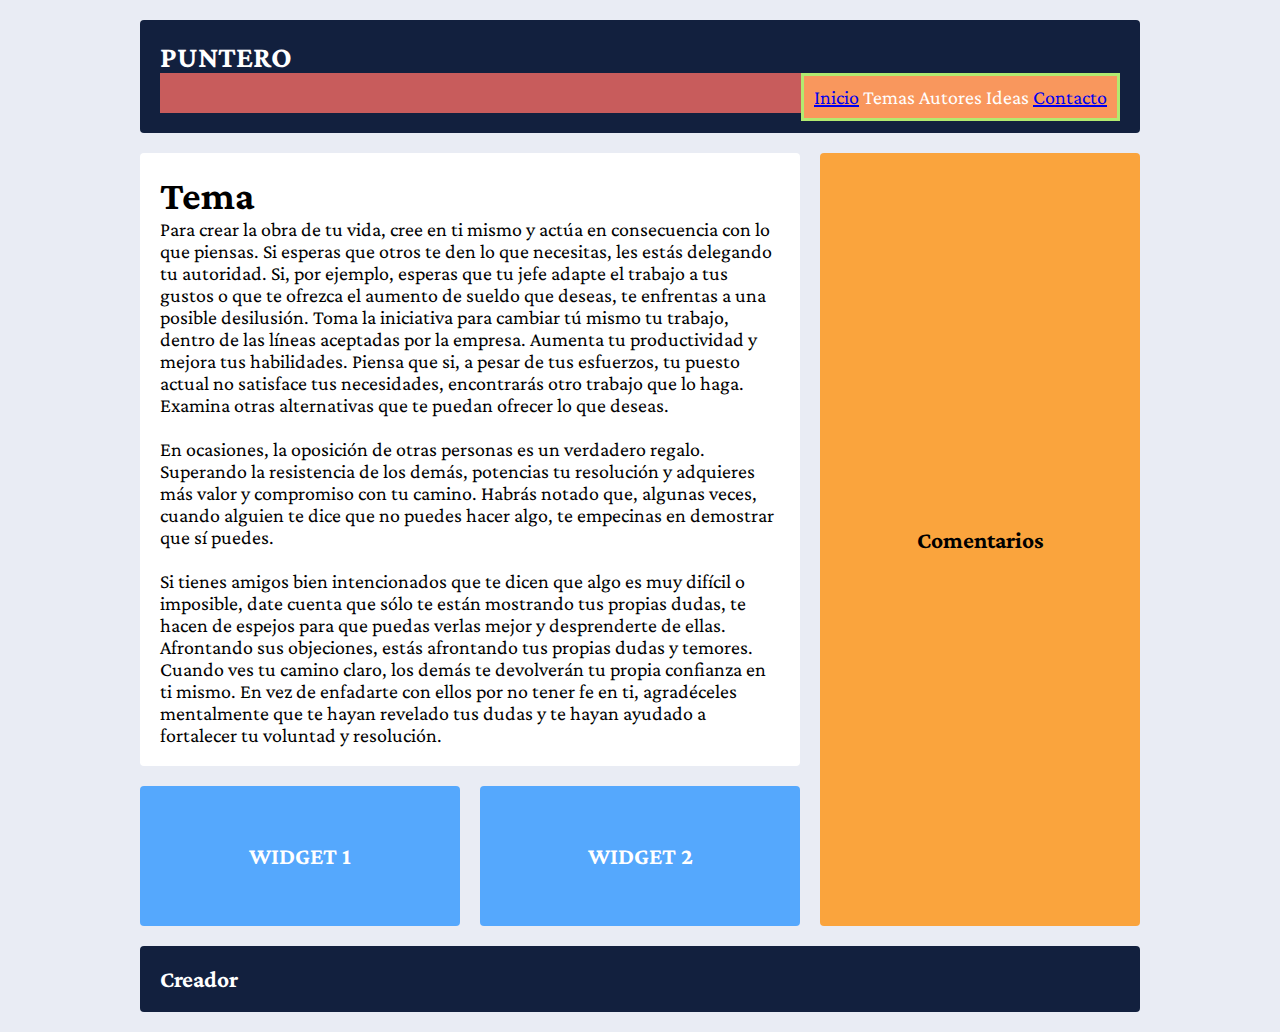
==== index.html @ dc240b0a "subir docuemntos por primera vez" ====
<!DOCTYPE html>
<html lang="en">
<head>
	<meta charset="UTF-8">
	<meta name="viewport" content="width=device-width, initial-scale=1.0">
	<meta http-equiv="X-UA-Compatible" content="ie=edge">
	<link rel="stylesheet" href="./css/estilos.css">
    <link rel="stylesheet" href="https://fonts.googleapis.com/css2?family=Crimson+Pro">
	<title>Puntero</title>
</head>
<body>
	<div class="grilla">
		<header class="encabezado">
			<h2>PUNTERO</h2>
            <nav class="nav">
                <ul class="nav__links">
                    <a class="nav__link--activo"><a href="./index.html">Inicio</a>
                    <a class="nav__link">Temas</a>
                    <a class="nav__link">Autores</a>
                    <a class="nav__link">Ideas</a>
                    <a class="nav__link"><a href="./contacto.html">Contacto</a>
                </ul>
            </nav>
		</header>
		<main class="contenido">
			<h1>Tema</h1>
			<p>
				    Para crear la obra de tu vida, cree en ti mismo y actúa en consecuencia con lo que piensas. Si esperas que otros te den lo que necesitas, les estás delegando tu autoridad. Si, por ejemplo, esperas que tu jefe adapte el trabajo a tus gustos o que te ofrezca el aumento de sueldo que deseas, te enfrentas a una posible desilusión. Toma la iniciativa para cambiar tú mismo tu trabajo, dentro de las líneas aceptadas por la empresa. Aumenta tu productividad y mejora tus habilidades. Piensa que si, a pesar de tus esfuerzos, tu puesto actual no satisface tus necesidades, encontrarás otro trabajo que lo haga. Examina otras alternativas que te puedan ofrecer lo que deseas.
				<br><br>
				    En ocasiones, la oposición de otras personas es un verdadero regalo. Superando la resistencia de los demás, potencias tu resolución y adquieres más valor y compromiso con tu camino. Habrás notado que, algunas veces, cuando alguien te dice que no puedes hacer algo, te empecinas en demostrar que sí puedes.
				<br><br>
				    Si tienes amigos bien intencionados que te dicen que algo es muy difícil o imposible, date cuenta que sólo te están mostrando tus propias dudas, te hacen de espejos para que puedas verlas mejor y desprenderte de ellas. Afrontando sus objeciones, estás afrontando tus propias dudas y temores. Cuando ves tu camino claro, los demás te devolverán tu propia confianza en ti mismo. En vez de enfadarte con ellos por no tener fe en ti, agradéceles mentalmente que te hayan revelado tus dudas y te hayan ayudado a fortalecer tu voluntad y resolución.
			</p>
		</main>
		<aside class="sidebar">
			<h3>Comentarios</h3>
		</aside>
		<div class="widget-1">
			<h3>WIDGET 1</h3>
		</div>
		<div class="widget-2">
			<h3>WIDGET 2</h3>
		</div>
		<footer class="footer">
			<h3>Creador</h3>
		</footer>
	</div>
</body>
</html>
---- css/estilos.css ----
* {
	margin: 0;
	padding: 0;
}

.nav{
  display: flex;
  flex-direction: column;
  background-color: #C85C5C;
  height: 40px;
  list-style: none;
  flex-wrap: wrap;
  justify-content: space-evenly;
  align-content: flex-end;
}

.nav__links{
  background-color: #F9975D;
  padding: 10px;
  border: solid #B2EA70 3px;
}

.nav__link--activo{
  font-weight: bold;
}

body {
	background: #E9ECF4;
	color: #000;
	font-size: 20px;
    font-family: 'Crimson Pro', serif;
}

.grilla {
	width: 90%;
	max-width: 1000px;
	margin: 20px auto;
	display: grid;
	grid-gap: 20px;
	grid-template-columns: repeat(3, 1fr);
	grid-template-rows: repeat(4, auto);

	grid-template-areas: "header header header"
						 "contenido contenido sidebar"
						 "widget-1 widget-2 sidebar"
						 "footer footer footer";
}

.grilla > div,
.grilla .encabezado,
.grilla .contenido,
.grilla .sidebar,
.grilla .footer {
	background: #fff;
	padding: 20px;
	border-radius: 4px;
}

.grilla .encabezado {
	background: #12203E;
	color: #fff;
	grid-area: header;
}

.grilla .contenido {
	grid-area: contenido;
}

.grilla .sidebar {
	grid-column: 3 / 4;
	background: #fAA43D;
	text-align: center;
	display: flex;
	align-items: center;
	justify-content: center;
	min-height: 100px;
	grid-area: sidebar;
}

.grilla .widget-1,
.grilla .widget-2 {
	background: #55a8fd;
	color: #fff;
	height: 100px;
	text-align: center;
	display: flex;
	align-items: center;
	justify-content: center;
}

.grilla .widget-1 {
	grid-area: widget-1;
}

.grilla .widget-2 {
	grid-area: widget-2;
}

.grilla .footer {
	background: #12203E;
	color: #fff;
	grid-area: footer;
}

form.form-contacto {
  display: table;
}

div.form-contacto-nombre {

  display: table-row;
}

div.form-contacto-correo {
  display: table-row;
}
div.form-contacto-pais {
  display: table-row;
}
div.form-contacto-cp {
  display: table-row;
}

label, input {
  display: table-cell;
  margin-bottom: 10px;
}

label {
  padding-right: 10px;
}

@media screen and (max-width: 768px){
	.grilla {
		grid-template-areas: "header header header"
						 "contenido contenido contenido"
						 "sidebar sidebar sidebar"
						 "widget-1 widget-1 widget-2"
						 "footer footer footer";
	}
}
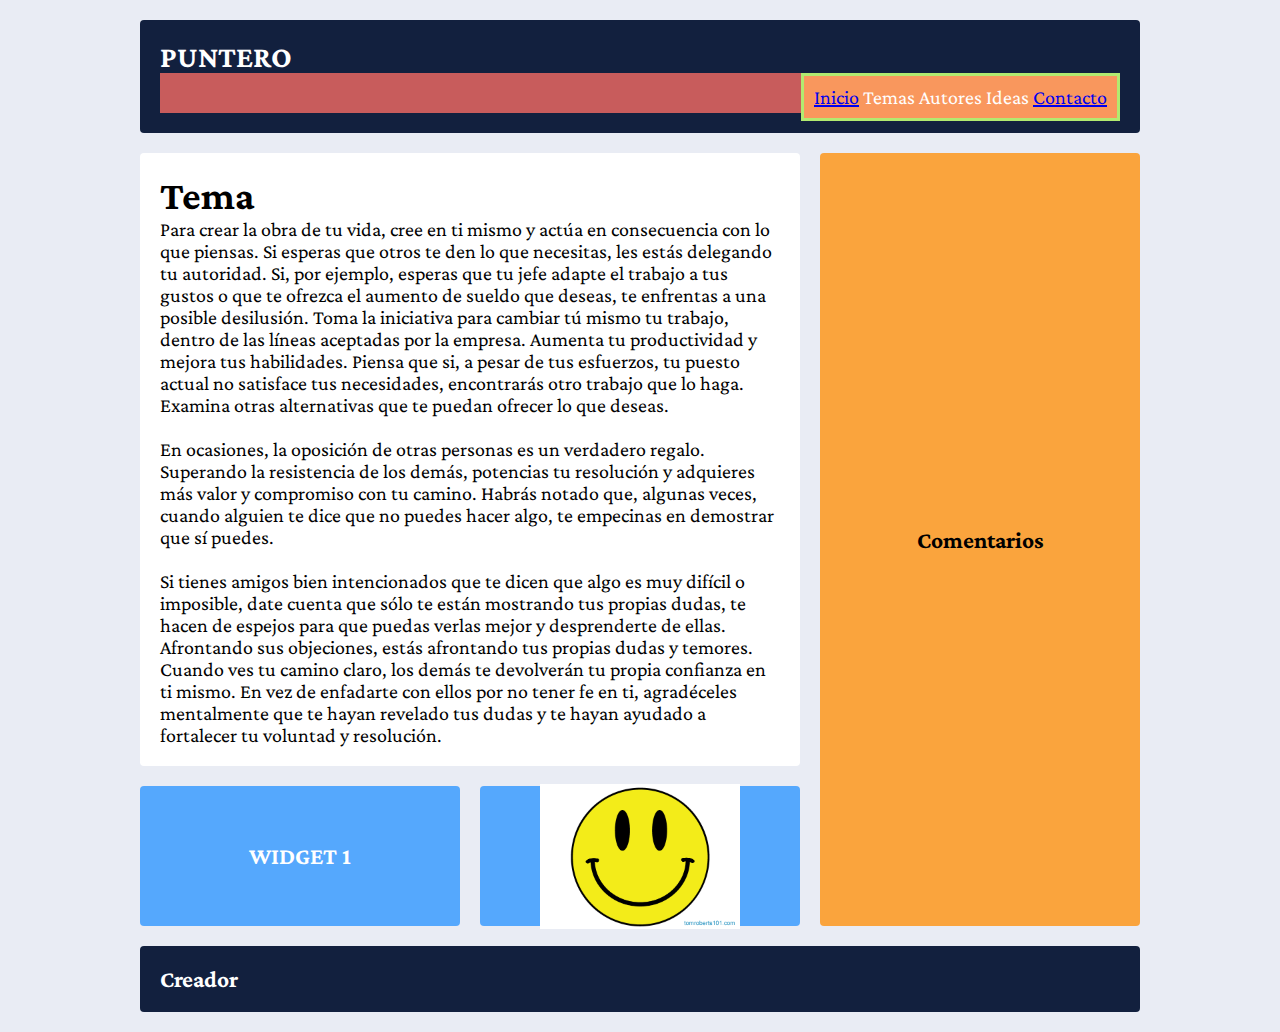
==== commit 54a2ba3f: "desafio git" ====
--- a/index.html
+++ b/index.html
@@ -39,7 +39,7 @@
 			<h3>WIDGET 1</h3>
 		</div>
 		<div class="widget-2">
-			<h3>WIDGET 2</h3>
+			<img src="img/caritaFeliz.png" width="200">
 		</div>
 		<footer class="footer">
 			<h3>Creador</h3>
--- a/css/estilos.css
+++ b/css/estilos.css
@@ -3,7 +3,7 @@
 	padding: 0;
 }
 
-.nav{
+.nav {
   display: flex;
   flex-direction: column;
   background-color: #C85C5C;
@@ -14,7 +14,7 @@
   align-content: flex-end;
 }
 
-.nav__links{
+.nav__links {
   background-color: #F9975D;
   padding: 10px;
   border: solid #B2EA70 3px;
@@ -90,11 +90,23 @@
 
 .grilla .widget-1 {
 	grid-area: widget-1;
+
 }
+
+.widget-1:hover {
+	color: orange;
+	transform: skewY(20deg);
+	animation-delay: 3s;gi
+  }
 
 .grilla .widget-2 {
 	grid-area: widget-2;
 }
+
+.widget-2:hover {
+	display: block;
+  }
+
 
 .grilla .footer {
 	background: #12203E;
